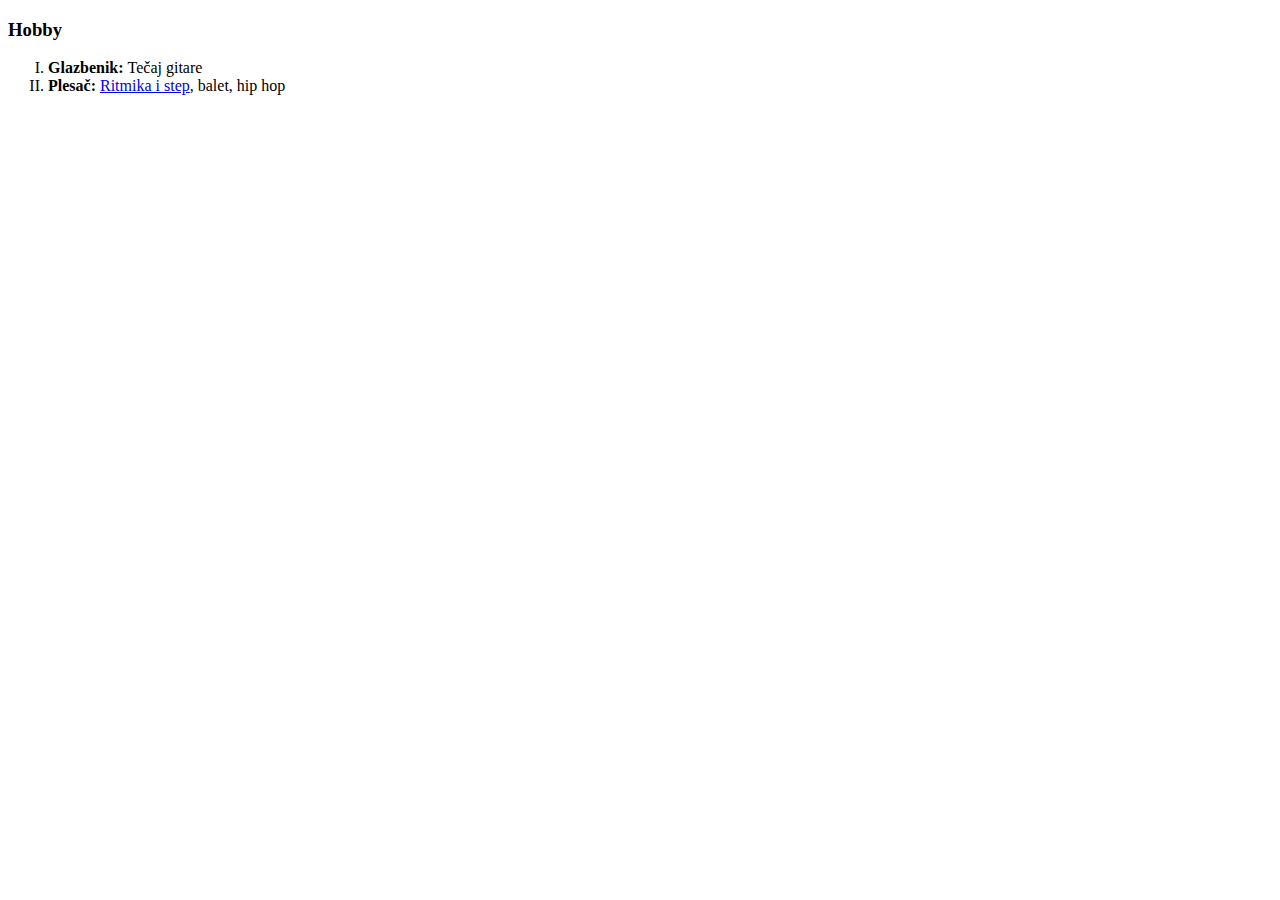
==== hobbi.html @ 9ccb820f "Nova osobna stranica s CV-om" ====
<!DOCTYPE html>
<html lang="en">
<head>
    <meta charset="UTF-8">
    <meta http-equiv="X-UA-Compatible" content="IE=edge">
    <meta name="viewport" content="width=device-width, initial-scale=1.0">
    <title>Moji Hobbji</title>
</head>
<body>
    <h3>Hobby</h3>
        <ol type="I"><!--Numeriranje rimskim brojevima-->
            <li><strong>Glazbenik: </strong>  Tečaj gitare </li>
            <li><strong>Plesač: </strong><a href="http://www.stepbystep.hr/">Ritmika i step</a>, balet, hip hop</li>
        </ol>
</body>
</html>
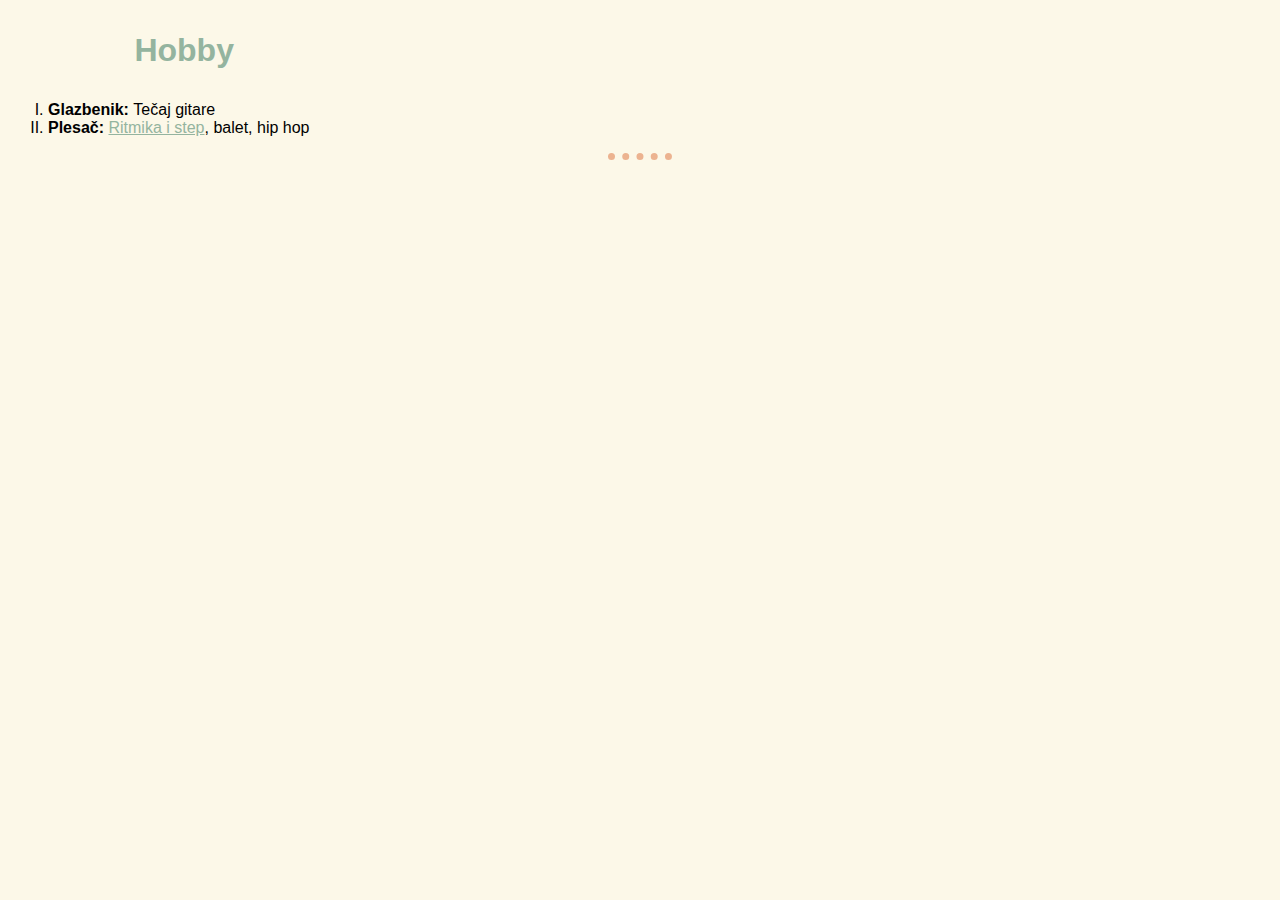
==== commit e86c7a81: "Dodavanje CSSa" ====
--- a/hobbi.html
+++ b/hobbi.html
@@ -5,6 +5,7 @@
     <meta http-equiv="X-UA-Compatible" content="IE=edge">
     <meta name="viewport" content="width=device-width, initial-scale=1.0">
     <title>Moji Hobbji</title>
+    <link rel="stylesheet" href="CSS/styles.css">
 </head>
 <body>
     <h3>Hobby</h3>
@@ -12,5 +13,6 @@
             <li><strong>Glazbenik: </strong>  Tečaj gitare </li>
             <li><strong>Plesač: </strong><a href="http://www.stepbystep.hr/">Ritmika i step</a>, balet, hip hop</li>
         </ol>
+        <hr>
 </body>
 </html>--- a/CSS/styles.css
+++ b/CSS/styles.css
@@ -0,0 +1,39 @@
+body{
+    background-color: #FCF8E8;
+    font-family: -apple-system, BlinkMacSystemFont, 'Segoe UI', Roboto, Oxygen, Ubuntu, Cantarell, 'Open Sans', 'Helvetica Neue', sans-serif;
+}
+hr{
+    border-style: dotted none none;
+    border-width: 7px;
+    border-color: #ECB390;
+    width: 5%;
+}
+h1{
+    color: #94B49F;
+    font-size: 400%;
+    text-align: center;
+}
+h3{
+    color: #94B49F;
+    font-size: 200%;
+    margin-left: 10%;
+    margin-right: 10%;
+}
+p{
+    font-size: 1.2em;
+    margin-left: 7%;
+    margin-right: 7%;
+}
+ul {
+    font-size: 1.2em; 
+    margin-left: 15%;
+    margin-right: 15%;  
+}
+table {
+    font-size: 1.2em;
+    margin-left: 15%;
+    margin-right: 15%;
+}
+a {
+    color:#94B49F ;
+}